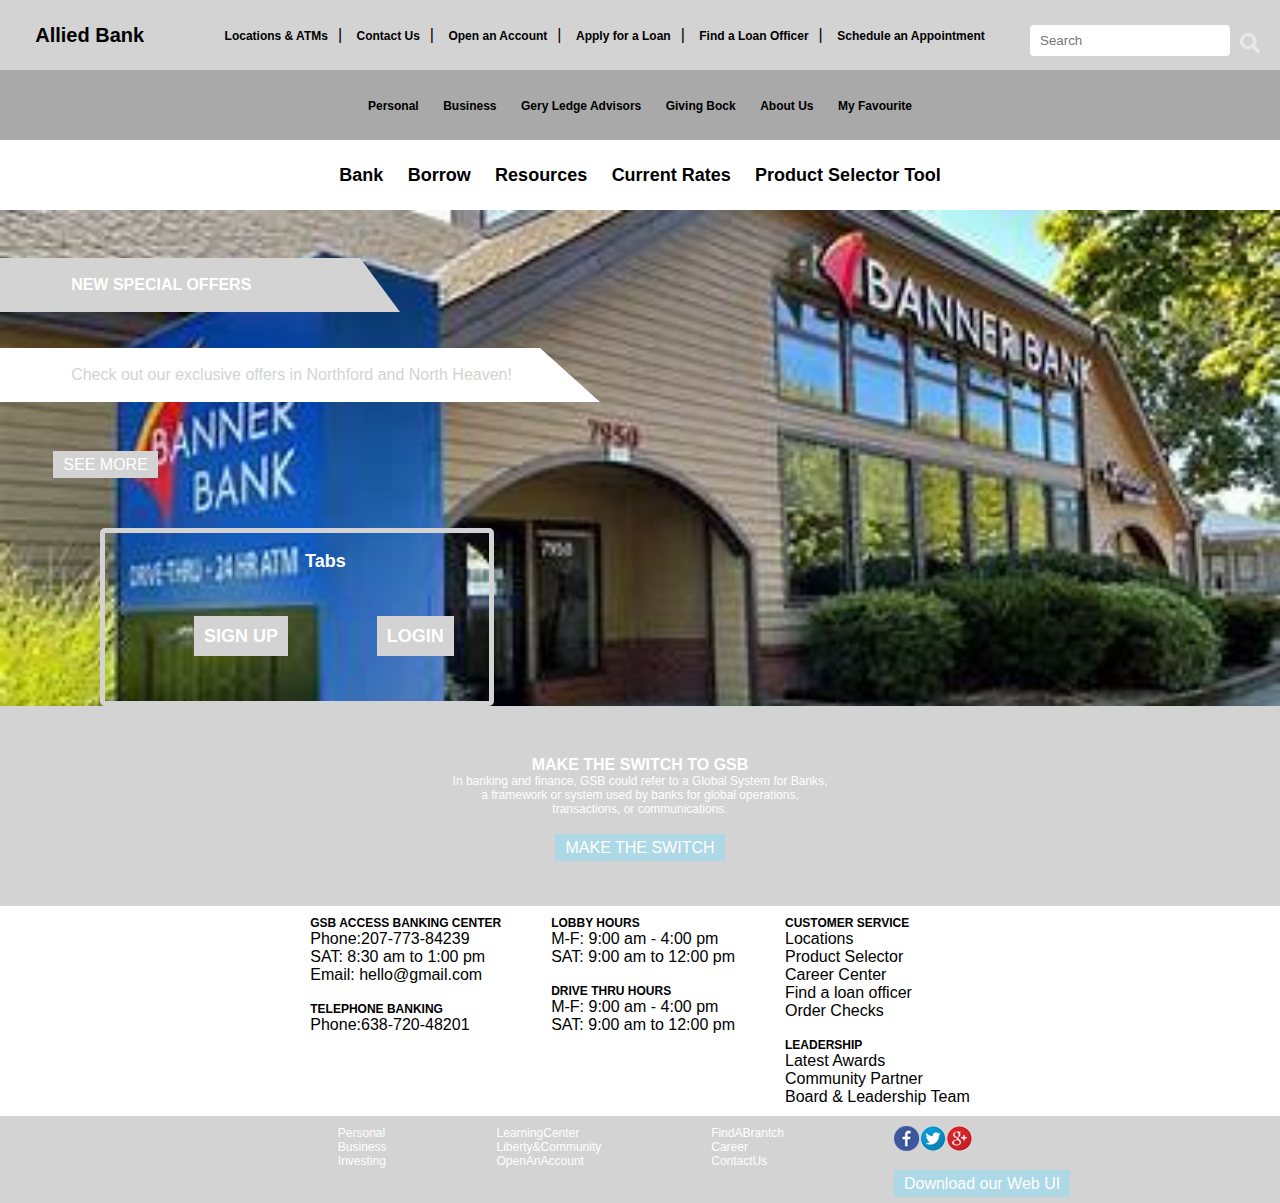
==== BANK UI/bank.html @ b34f4451 "Add files via upload" ====
<!DOCTYPE html>
<html lang="en">

<head>
    <meta charset="UTF-8">
    <meta name="viewport" content="width=device-width, initial-scale=1.0">
    <title>BANK UI</title>
    <link rel="stylesheet" href="assets/CSS/bank.css">
</head>

<body>
    <!-- Header Section Start Here -->
    <header class="header-1">
        <nav>
            <div class="logo">Allied Bank</div>
            <div class="menu">
                <a href="#Locations">Locations & ATMs</a>|
                <a href="#ContactUs">Contact Us</a>|
                <a href="#Account">Open an Account</a>|
                <a href="#Loan">Apply for a Loan</a>|
                <a href="#Loanofficer">Find a Loan Officer</a>|
                <a href="#appointment">Schedule an Appointment</a>
            </div>
        </nav>
        <div class="search">
            <input type="text" placeholder="Search">
            <button type="submit" class="search-icon">
                <img src="assets/Images/search-icon.png">
            </button>
        </div>
    </header>
    <header class="header-2">
        <nav>
            <div class="menu-2">
                <a href="#Personal">Personal</a>
                <a href="#Business">Business</a>
                <a href="#Gery">Gery Ledge Advisors</a>
                <a href="#GivingBock">Giving Bock</a>
                <a href="#AboutUs">About Us</a>
                <a href="#MyFavourite">My Favourite</a>
            </div>
        </nav>
    </header>
    <header class="header-3">
        <nav>
            <div class="menu-3">
                <a href="#bank">Bank</a>
                <a href="#borrow">Borrow</a>
                <a href="#resources">Resources</a>
                <a href="#currentrates">Current Rates</a>
                <a href="#productselectortool">Product Selector Tool</a>
            </div>
        </nav>
    </header>
    <!-- Banner & Slider Area Start Here -->
    <div class="hero-main">
        <pre class="Hero-AllText">
            <div class="one">
                <span class="H-TOne">NEW</span> <span class="H-TTwo">SPECIAL</span> <span class="H-TOne">OFFERS</span>
            </div>                  
            <div class="two">
                <span class="H-TTwo">Check out our exclusive offers</span> <span class="H-TFour">in Northford and North Heaven!</span>
            </div>
         <div class="see-more">
            <a href="#">SEE MORE</a>
        </div>
        </pre>
       <pre class="tabs">
            <h3>Tabs</h3>
            <div class="login-btn">
                <div class="signup">
                    <a href="signup.html">SIGN UP</a>
                </div>
                <div class="login">
                    <a href="login.html">LOGIN</a>
                </div>
            </div>
        </pre>      
    </div>
    <!-- Footer area start here -->
    <div class="footer-1">
        <h1>Make the switch to GSB</h1>
        <p>In banking and finance, GSB could refer to a Global System for Banks,<br>a framework or system used by banks
            for global operations,<br>transactions, or communications.</p>
        <div class="switch-anchor">
            <a href="#">Make the switch</a>
        </div>
    </div>
    <div class="footer-2">
        <div class="part-1">
            <h2>GSB Access Banking Center</h2>
            <p>Phone:207-773-84239</p>
            <p>SAT: 8:30 am to 1:00 pm</p>
            <p>Email: hello@gmail.com</p>
            <br>
            <h2>Telephone Banking</h2>
            <p>Phone:638-720-48201</p>
        </div>
        <div class="part-2">
            <h2>Lobby Hours</h2>
            <p>M-F: 9:00 am - 4:00 pm</p>
            <p>SAT: 9:00 am to 12:00 pm</p>
            <br>
            <h2>Drive Thru Hours</h2>
            <p>M-F: 9:00 am - 4:00 pm</p>
            <p>SAT: 9:00 am to 12:00 pm</p>
        </div>
        <div class="part-3">
            <h2>Customer Service</h2>
            <p>Locations</p>
            <p>Product Selector</p>
            <p>Career Center</p>
            <p>Find a loan officer</p>
            <p>Order Checks</p>
            <br>
            <h2>Leadership</h2>
            <p>Latest Awards</p>
            <p>Community Partner</p>
            <p>Board & Leadership Team</p>
        </div>
    </div>
    <div class="footer-3">
        <div class="liberty-1">
            <p>Personal</p>
            <p>Business</p>
            <p>Investing</p>
        </div>
        <div class="liberty-2">
            <p>LearningCenter</p>
            <p>Liberty&Community</p>
            <p>OpenAnAccount</p>
        </div>
        <div class="liberty-3">
            <p>FindABrantch</p>
            <p>Career</p>
            <p>ContactUs</p>
        </div>
        <div class="liberty-4">
            <div class="icon">
                <img src="assets/Images/icon.png">
            </div>
            <div class="download-btn">
                <a href="#">Download our Web UI</a>
            </div>
        </div>
    </div>
</body>

</html>
---- BANK UI/assets/CSS/bank.css ----
* {
    padding: 0;
    margin: 0;
    font-family: Arial, Helvetica, sans-serif;
}

header {
    width: 100%;
    height: 70px;
}

.header-1 {
    background-color: lightgray;
    display: flex;
}

nav {
    width: 100%;
    height: 70px;
    display: flex;
    justify-content: space-around;
    align-items: center;
}

.logo {
    font-size: 20px;
    font-weight: bold;
}

.menu a {
    text-decoration: none;
    font-size: 12px;
    color: black;
    font-weight: bold;
    padding: 10px 10px;
}

.search {
    position: relative;
    display: inline-block;
    margin-top: 25px;
    margin-right: 50px;
}

.search input[type="text"] {
    padding: 8px 10px;
    border: 1px solid #ccc;
    border-radius: 4px;
    width: 200px;
    box-sizing: border-box;
    border: none;
    outline: none;
}

.search button.search-icon {
    position: absolute;
    top: 0;
    right: 0;
    width: 40px;
    height: 85%;
    background: none;
    border: none;
    cursor: pointer;
}

.search button.search-icon img {
    width: 50%;
    height: auto;
    margin-left: 50px;
}

.header-2 {
    display: flex;
    background-color: darkgray;
}

nav {
    width: 100%;
    height: 70px;
    display: flex;
    justify-content: space-around;
    align-items: center;
}

.menu-2 a {
    text-decoration: none;
    font-size: 12px;
    color: black;
    font-weight: bold;
    padding: 10px 10px;
}

/* .tabs a {
    text-decoration: none;
    font-size: 12px;
    color: #fff;
    background-color: lightgray;
    font-weight: bold;
    padding: 10px 10px;
    border-radius: 5px;
}

.tabs input {
    outline: none;
} */

.header-3 {
    display: flex;
}

.menu-3 a {
    text-decoration: none;
    font-size: 18px;
    color: black;
    font-weight: bold;
    padding: 10px 10px;
}

.tabs {
    color: #fff;
    width: 30%;
    border: 5px solid lightgray;
    border-radius: 5px;
    margin-left: 100px;
}

.tabs h3 {
    font-size: 18px;
    margin-left: 200px;
}

.tabs a {
    text-decoration: none;
    font-size: 18px;
    color: #fff;
    font-weight: bold;
    padding: 10px 10px;
    background-color: lightgray;
}

.login-btn {
    display: flex;
}

.hero-main {
    position: relative;
    position: relative;
    background-image: url(../Images/bank.jpg);
    background-size: cover;
    background-position: center;
    background-repeat: no-repeat;
    width: 100%;
    min-height: 455px;
}

.hero-main button {
    background-color: lightgray;
    color: #fff;
    font-size: 21px;
    padding: 10px 10px;
    border: none;
}

.Hero-AllText {
    padding-top: 30px;
}

.one {
    color: #fff;
    background-color: lightgray;
    font-weight: bold;
    width: 400px;
    clip-path: polygon(0 0, 90% 0%, 100% 100%, 0% 100%);
}

.two {
    background-color: #fff;
    color: lightgray;
    width: 600px;
    clip-path: polygon(0 0, 90% 0%, 100% 100%, 0% 100%);
}

.see-more a {
    color: #fff;
    text-transform: uppercase;
    text-decoration: none;
    padding: 5px 10px;
    background-color: lightgray;
    /* background-color: lightblue; */
    font-size: 16px;
}

.see-more a:hover {
    background-color: slateblue;
}

.footer-1 {
    text-align: center;
    background-color: lightgray;
    color: #fff;
    height: 150px;
    padding-top: 50px;
}

.footer-1 h1 {
    text-transform: uppercase;
    font-size: 16px;
}

.footer-1 p {
    font-size: 12px;
}

.footer-1 a {
    color: #fff;
    text-transform: uppercase;
    text-decoration: none;
    padding: 5px 10px;
    background-color: lightblue;
    font-size: 16px;
}

.footer-1 a:hover {
    background-color: slateblue;
}

.switch-anchor {
    margin-top: 23px;
}

.footer-2 {
    display: flex;
    justify-content: center;
}

.footer-2 h2 {
    text-transform: uppercase;
    font-size: 12px;
}

.part-1 {
    padding: 10px 10px;
}

.part-2 {
    padding: 10px 10px;
    margin-left: 30px;
}

.part-3 {
    padding: 10px 10px;
    margin-left: 30px;
}

.footer-3 {
    display: flex;
    justify-content: center;
    color: #fff;
    background-color: lightgray;
    /* background-color: #8A2BE2; */
}

.footer-3 p {
    font-size: 12px;
}

.liberty-1 {
    padding: 10px 10px;
    margin-left: 128px;
}

.liberty-2 {
    padding: 10px 10px;
    margin-left: 90px;
}

.liberty-3 {
    padding: 10px 10px;
    margin-left: 90px;
}

.liberty-4 {
    padding: 10px 10px;
    margin-left: 90px;
}

.liberty-4 a {
    color: #fff;
    text-decoration: none;
    padding: 5px 10px;
    background-color: lightblue;
    font-size: 16px;
}

.liberty-4 a:hover {
    background-color: cyan;
}

.download-btn {
    margin-top: 20px;
}
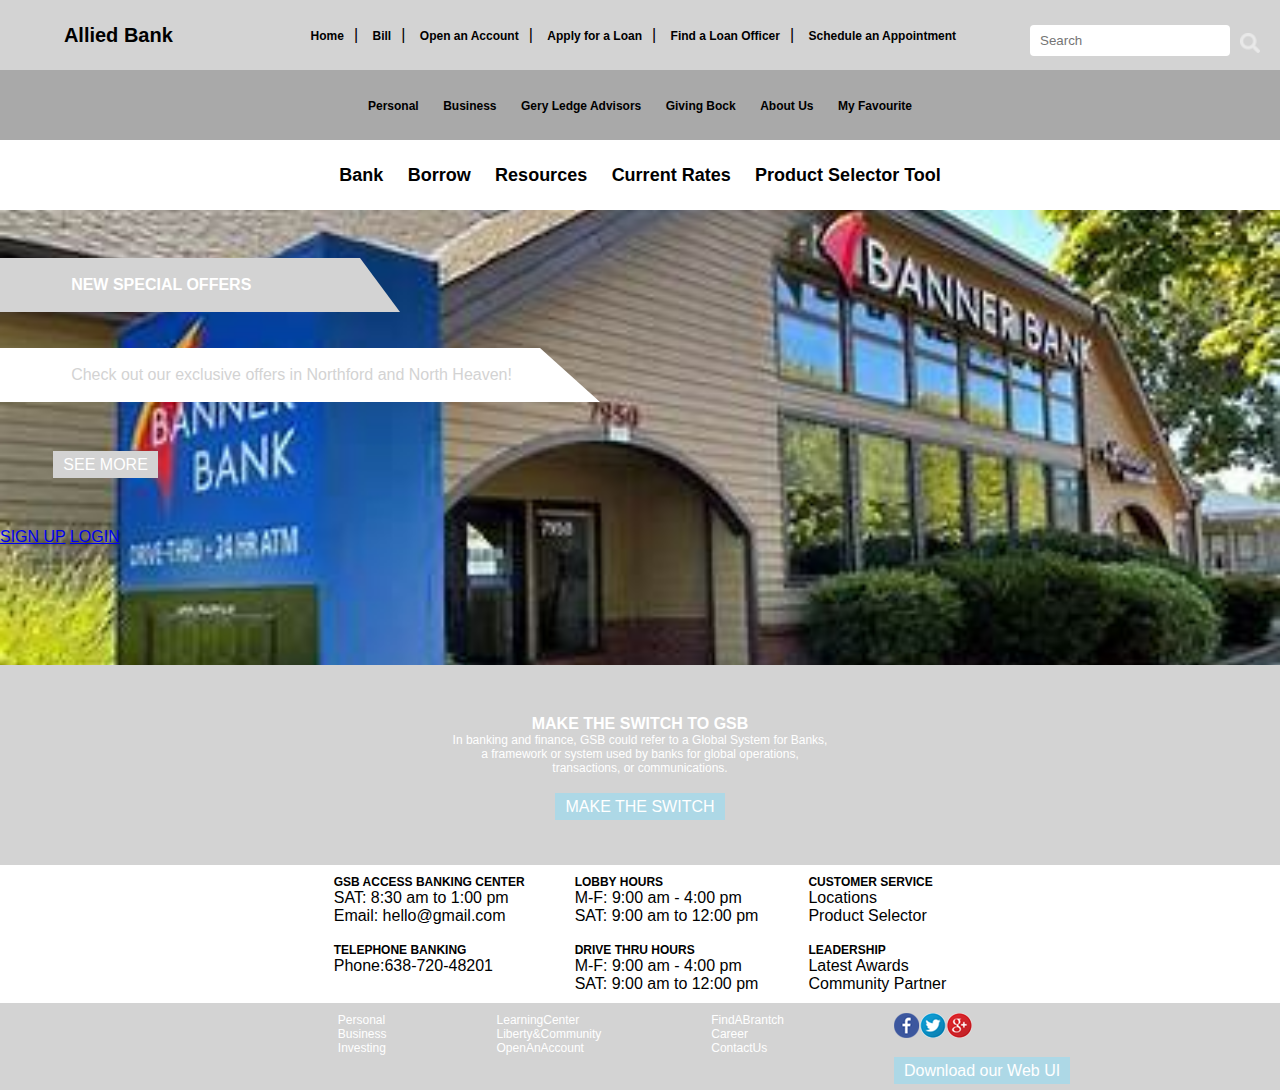
==== commit e386cf88: "Add files via upload" ====
--- a/BANK UI/bank.html
+++ b/BANK UI/bank.html
@@ -14,8 +14,8 @@
         <nav>
             <div class="logo">Allied Bank</div>
             <div class="menu">
-                <a href="#Locations">Locations & ATMs</a>|
-                <a href="#ContactUs">Contact Us</a>|
+                <a href="home.html">Home</a>|
+                <a href="#bill">Bill</a>|
                 <a href="#Account">Open an Account</a>|
                 <a href="#Loan">Apply for a Loan</a>|
                 <a href="#Loanofficer">Find a Loan Officer</a>|
@@ -52,9 +52,10 @@
             </div>
         </nav>
     </header>
-    <!-- Banner & Slider Area Start Here -->
+    <!-- Banner Area Start Here -->
     <div class="hero-main">
-        <pre class="Hero-AllText">
+        <div class="content">
+            <pre class="Hero-AllText">
             <div class="one">
                 <span class="H-TOne">NEW</span> <span class="H-TTwo">SPECIAL</span> <span class="H-TOne">OFFERS</span>
             </div>                  
@@ -65,17 +66,39 @@
             <a href="#">SEE MORE</a>
         </div>
         </pre>
-       <pre class="tabs">
-            <h3>Tabs</h3>
-            <div class="login-btn">
-                <div class="signup">
-                    <a href="signup.html">SIGN UP</a>
-                </div>
+            <div class="tab">
+                <a href="#" id="signupButton">SIGN UP</a>
+                <a href="#" id="loginButton">LOGIN</a>
+            </div>
+            <div id="SignUp" class="tabcontent">
+            </div>
+            <div id="Login" class="tabcontent">
+            </div>
+            <div class="container" id="loginForm" style="display: none;">
+                <h3>Login</h3>
+                <label for="email">Email</label>
+                <input type="email" placeholder="Type Your Email" id="email">
+                <label for="password">Password</label>
+                <input type="password" placeholder="Type Your Password" id="password">
                 <div class="login">
-                    <a href="login.html">LOGIN</a>
+                    <button id="submitButton">Login</button>
                 </div>
             </div>
-        </pre>      
+            <div class="signup" id="signupForm" style="display: none;">
+                <h3>SIGNUP</h3>
+                <label for="uname">Username</label>
+                <input type="uname" placeholder="Please Enter Username" id="uname">
+                <label for="email">Email</label>
+                <input type="email" placeholder="Type Your Email" id="email">
+                <label for="password">Password</label>
+                <input type="password" placeholder="Type Your Password" id="password">
+                <label for="cnfrmpassword">Confirm Password</label>
+                <input type="password" placeholder="Type Your Confirm Password" id="cnfrmpassword">
+                <div class="login">
+                    <button id="signupSubmitButton">SIGN UP</button>
+                </div>
+            </div>
+        </div>
     </div>
     <!-- Footer area start here -->
     <div class="footer-1">
@@ -89,7 +112,7 @@
     <div class="footer-2">
         <div class="part-1">
             <h2>GSB Access Banking Center</h2>
-            <p>Phone:207-773-84239</p>
+            <!-- <p>Phone:207-773-84239</p> -->
             <p>SAT: 8:30 am to 1:00 pm</p>
             <p>Email: hello@gmail.com</p>
             <br>
@@ -109,14 +132,14 @@
             <h2>Customer Service</h2>
             <p>Locations</p>
             <p>Product Selector</p>
-            <p>Career Center</p>
+            <!-- <p>Career Center</p>
             <p>Find a loan officer</p>
-            <p>Order Checks</p>
+            <p>Order Checks</p> -->
             <br>
             <h2>Leadership</h2>
             <p>Latest Awards</p>
             <p>Community Partner</p>
-            <p>Board & Leadership Team</p>
+            <!-- <p>Board & Leadership Team</p> -->
         </div>
     </div>
     <div class="footer-3">
@@ -144,6 +167,31 @@
             </div>
         </div>
     </div>
+
+    <script src="js/bank-tabs.js"></script>
+
+    <script>
+        document.getElementById('loginButton').addEventListener('click', function () {
+            document.getElementById('loginForm').style.display = 'block';
+        });
+
+        document.getElementById('submitButton').addEventListener('click', function () {
+            // Your login logic here
+            // For example, you can validate the email and password entered
+        });
+
+        document.getElementById('signupButton').addEventListener('click', function () {
+            document.getElementById('signupForm').style.display = 'block';
+        });
+
+        document.getElementById('signupSubmitButton').addEventListener('click', function () {
+            // Your signup logic here
+            // For example, you can validate the username, email, and passwords entered
+        });
+
+    </script>
+
+
 </body>
 
 </html>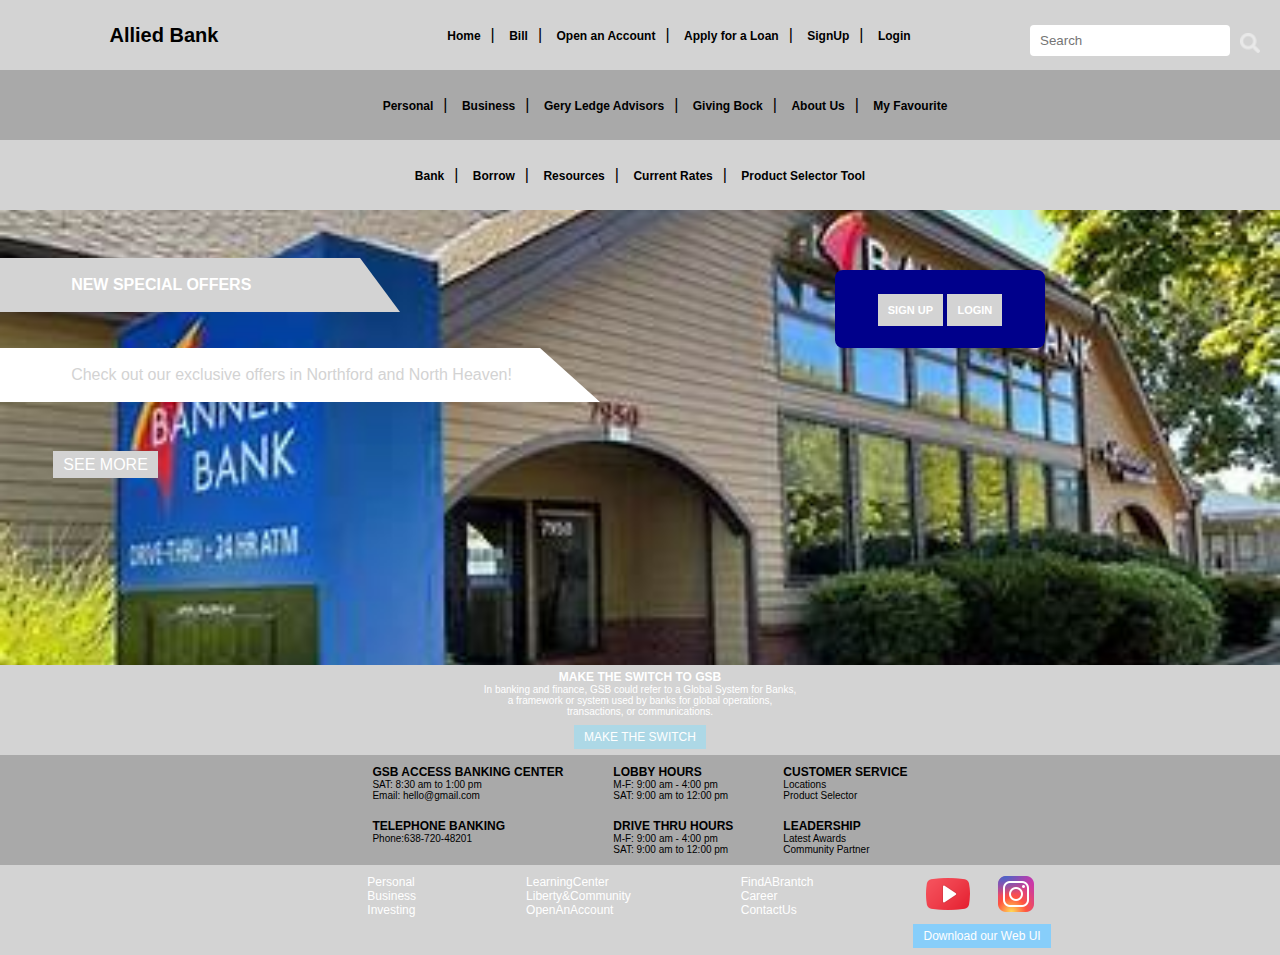
==== commit 17a68a3e: "Add files via upload" ====
--- a/BANK UI/bank.html
+++ b/BANK UI/bank.html
@@ -9,8 +9,8 @@
 </head>
 
 <body>
-    <!-- Header Section Start Here -->
-    <header class="header-1">
+     <!-- Header Section Start Here -->
+     <header class="header-1">
         <nav>
             <div class="logo">Allied Bank</div>
             <div class="menu">
@@ -18,8 +18,8 @@
                 <a href="#bill">Bill</a>|
                 <a href="#Account">Open an Account</a>|
                 <a href="#Loan">Apply for a Loan</a>|
-                <a href="#Loanofficer">Find a Loan Officer</a>|
-                <a href="#appointment">Schedule an Appointment</a>
+                <a href="signup.html">SignUp</a>|
+                <a href="login.html">Login</a>
             </div>
         </nav>
         <div class="search">
@@ -32,11 +32,11 @@
     <header class="header-2">
         <nav>
             <div class="menu-2">
-                <a href="#Personal">Personal</a>
-                <a href="#Business">Business</a>
-                <a href="#Gery">Gery Ledge Advisors</a>
-                <a href="#GivingBock">Giving Bock</a>
-                <a href="#AboutUs">About Us</a>
+                <a href="#Personal">Personal</a>|
+                <a href="#Business">Business</a>|
+                <a href="#Gery">Gery Ledge Advisors</a>|
+                <a href="#GivingBock">Giving Bock</a>|
+                <a href="#AboutUs">About Us</a>|
                 <a href="#MyFavourite">My Favourite</a>
             </div>
         </nav>
@@ -44,10 +44,10 @@
     <header class="header-3">
         <nav>
             <div class="menu-3">
-                <a href="#bank">Bank</a>
-                <a href="#borrow">Borrow</a>
-                <a href="#resources">Resources</a>
-                <a href="#currentrates">Current Rates</a>
+                <a href="#bank">Bank</a>|
+                <a href="#borrow">Borrow</a>|
+                <a href="#resources">Resources</a>|
+                <a href="#currentrates">Current Rates</a>|
                 <a href="#productselectortool">Product Selector Tool</a>
             </div>
         </nav>
@@ -133,8 +133,8 @@
             <p>Locations</p>
             <p>Product Selector</p>
             <!-- <p>Career Center</p>
-            <p>Find a loan officer</p>
-            <p>Order Checks</p> -->
+                <p>Find a loan officer</p>
+                <p>Order Checks</p> -->
             <br>
             <h2>Leadership</h2>
             <p>Latest Awards</p>
@@ -158,9 +158,10 @@
             <p>Career</p>
             <p>ContactUs</p>
         </div>
-        <div class="liberty-4">
-            <div class="icon">
-                <img src="assets/Images/icon.png">
+        <div class="liberty-4">       
+            <div class="icon">         
+                <a href="https://www.youtube.com/"><img src="assets/Images/youtube.png" alt="Facebook"></a>
+                <a href="https://www.instagram.com/"><img src="assets/Images/insta.png" alt="Instagram"></a>
             </div>
             <div class="download-btn">
                 <a href="#">Download our Web UI</a>
--- a/BANK UI/assets/CSS/bank.css
+++ b/BANK UI/assets/CSS/bank.css
@@ -3,6 +3,7 @@
     margin: 0;
     font-family: Arial, Helvetica, sans-serif;
 }
+
 
 header {
     width: 100%;
@@ -82,6 +83,10 @@
     align-items: center;
 }
 
+.menu-2 {
+    margin-left: 50px;
+}
+
 .menu-2 a {
     text-decoration: none;
     font-size: 12px;
@@ -90,56 +95,190 @@
     padding: 10px 10px;
 }
 
-/* .tabs a {
-    text-decoration: none;
-    font-size: 12px;
-    color: #fff;
-    background-color: lightgray;
-    font-weight: bold;
-    padding: 10px 10px;
-    border-radius: 5px;
-}
-
-.tabs input {
-    outline: none;
-} */
-
 .header-3 {
     display: flex;
+    background-color: lightgray;
 }
 
 .menu-3 a {
     text-decoration: none;
-    font-size: 18px;
+    font-size: 12px;
     color: black;
     font-weight: bold;
     padding: 10px 10px;
 }
 
-.tabs {
-    color: #fff;
-    width: 30%;
-    border: 5px solid lightgray;
+.tab a {
+    text-decoration: none;
+    font-size: 11px;
+    color: #fff;
+    font-weight: bold;
+    padding: 10px 10px;
+    background-color: lightgray;
+}
+
+/* Style the tabs */
+.tab {
+    margin-top: 10px;
+    text-align: center;
+    margin-left: 400px;
+    background-color: darkblue;
+    border-radius: 8px;
+    box-shadow: 0 0 10px rgba(0, 0, 0, 0.1);
+    border-radius: 8px;
+    box-shadow: 0 0 10px rgba(0, 0, 0, 0.1);
+    padding: 30px;
+    width: 150px;
+    margin: auto;
+    margin-bottom: 180px;
+}
+
+.tab-head {
+    color: #fff;
+    margin-top: 50px;
+    margin-left: 200px;
+}
+
+.tab h4 {
+    color: #fff;
+    font-size: 16px;
+    text-align: center;
+    margin-bottom: 30px;
+}
+
+/* Style the buttons inside the tab */
+.tab button {
+    background-color: inherit;
+    float: left;
+    border: none;
+    outline: none;
+    cursor: pointer;
+    padding: 14px 16px;
+    transition: 0.3s;
+}
+
+.tab a:hover {
+    background-color: darkgray;
+}
+
+/* Create an active/current tablink class */
+.tab button.active {
+    background-color: #ccc;
+}
+
+.tabcontent {
+    display: none;
+    padding: 6px 12px;
+    border-top: none;
+}
+
+.login-btn {
+    display: flex;
+}
+
+
+.container {
+    background-color: #fff;
+    border-radius: 8px;
+    box-shadow: 0 0 10px rgba(0, 0, 0, 0.1);
+    padding: 30px;
+    width: 300px;
+    margin: auto;
+    margin-bottom: 30px;
+    margin-top: 20px;
+    display: block;
+}
+
+h3 {
+    text-align: center;
+    color: #333;
+}
+
+label {
+    display: block;
+    margin-bottom: 5px;
+    color: #555;
+}
+
+input[type="email"],
+input[type="password"] {
+    width: 90%;
+    padding: 10px;
+    margin-bottom: 20px;
+    border: 1px solid #ccc;
     border-radius: 5px;
-    margin-left: 100px;
-}
-
-.tabs h3 {
-    font-size: 18px;
-    margin-left: 200px;
-}
-
-.tabs a {
-    text-decoration: none;
-    font-size: 18px;
-    color: #fff;
-    font-weight: bold;
-    padding: 10px 10px;
-    background-color: lightgray;
-}
-
-.login-btn {
-    display: flex;
+    outline: none;
+}
+
+.login {
+    text-align: center;
+}
+
+.login a {
+    background-color: lightgray;
+    color: white;
+    padding: 10px 20px;
+    text-decoration: none;
+    border-radius: 5px;
+    display: inline-block;
+    transition: background-color 0.3s ease;
+}
+
+.login a:hover {
+    background-color: darkgray;
+}
+
+.signup {
+    background-color: #fff;
+    border-radius: 8px;
+    box-shadow: 0 0 10px rgba(0, 0, 0, 0.1);
+    padding: 30px;
+    width: 300px;
+    margin: auto;
+    margin-bottom: 30px;
+    margin-top: 20px;
+    float: right;
+    display: block;
+}
+
+h3 {
+    text-align: center;
+    color: #333;
+}
+
+label {
+    display: block;
+    margin-bottom: 5px;
+    color: #555;
+}
+
+input[type="uname"],
+input[type="email"],
+input[type="password"] {
+    width: 88%;
+    padding: 10px;
+    margin-bottom: 20px;
+    border: 1px solid #ccc;
+    border-radius: 5px;
+    outline: none;
+}
+
+.login {
+    text-align: center;
+}
+
+.login a {
+    background-color: lightgray;
+    color: white;
+    padding: 10px 20px;
+    text-decoration: none;
+    border-radius: 5px;
+    display: inline-block;
+    transition: background-color 0.3s ease;
+}
+
+.login a:hover {
+    background-color: darkgray;
 }
 
 .hero-main {
@@ -161,6 +300,10 @@
     border: none;
 }
 
+.content {
+    display: flex;
+}
+
 .Hero-AllText {
     padding-top: 30px;
 }
@@ -186,29 +329,28 @@
     text-decoration: none;
     padding: 5px 10px;
     background-color: lightgray;
-    /* background-color: lightblue; */
     font-size: 16px;
 }
 
 .see-more a:hover {
-    background-color: slateblue;
+    background-color: darkgray;
 }
 
 .footer-1 {
     text-align: center;
     background-color: lightgray;
     color: #fff;
-    height: 150px;
-    padding-top: 50px;
+    height: 85px;
+    padding-top: 5px;
 }
 
 .footer-1 h1 {
     text-transform: uppercase;
-    font-size: 16px;
+    font-size: 12px;
 }
 
 .footer-1 p {
-    font-size: 12px;
+    font-size: 10px;
 }
 
 .footer-1 a {
@@ -217,20 +359,25 @@
     text-decoration: none;
     padding: 5px 10px;
     background-color: lightblue;
-    font-size: 16px;
+    font-size: 12px;
 }
 
 .footer-1 a:hover {
-    background-color: slateblue;
+    background-color: darkgray;
 }
 
 .switch-anchor {
-    margin-top: 23px;
+    margin-top: 10px;
 }
 
 .footer-2 {
     display: flex;
     justify-content: center;
+    background-color: darkgray;
+}
+
+.footer-2 p {
+    font-size: 10px;
 }
 
 .footer-2 h2 {
@@ -257,7 +404,7 @@
     justify-content: center;
     color: #fff;
     background-color: lightgray;
-    /* background-color: #8A2BE2; */
+    height: 90px;
 }
 
 .footer-3 p {
@@ -280,7 +427,7 @@
 }
 
 .liberty-4 {
-    padding: 10px 10px;
+    /* padding: 10px 10px; */
     margin-left: 90px;
 }
 
@@ -288,14 +435,98 @@
     color: #fff;
     text-decoration: none;
     padding: 5px 10px;
-    background-color: lightblue;
-    font-size: 16px;
-}
-
-.liberty-4 a:hover {
-    background-color: cyan;
-}
-
-.download-btn {
-    margin-top: 20px;
+    font-size: 12px;
+}
+
+.liberty-4 .download-btn a {
+    background-color: lightskyblue;
+}
+
+.liberty-4 .download-btn a:hover {
+    background-color: darkgray;
+}
+
+.icon {
+    display: flex;
+    justify-content: center;
+}
+
+/* .download-btn {
+    margin-top: 10px;
+} */
+
+/* .icon {
+    display: flex;
+} */
+
+/* .icon img {
+    width: 50px;
+    height: 50px;
+    margin: 0 10px;
+} */
+
+/* 
+.icon img:hover {
+    transform: scale(1.1); 
+} */
+
+/* .icon:hover img {
+    transform: scale(1.1);
+} */
+
+/* @keyframes rotate {
+    from {
+        transform: rotate(0deg);
+    }
+    to {
+        transform: rotate(360deg);
+    }
+} */
+
+@media (max-width: 480px) {
+
+    /* .logo {
+        font-size: 12px;
+    }
+
+    .menu a {
+        font-size: 7px;
+    }
+
+    .menu-2 a {
+        font-size: 10px;
+    }
+
+    .menu-3 a {
+        font-size: 10px;
+    }
+
+    .search {
+        margin-right: 310px;
+    }
+
+    .search input[type="text"] {
+        width: 100px;
+    }
+
+    .download-btn {
+        margin-right: 130px;
+    }
+
+    .liberty-4 {
+        margin-right: 100px;
+    }
+
+    .liberty-4 a {
+        font-size: 12px;
+    }
+
+    .footer-2 h2 {
+        font-size: 8px;
+    }
+
+    .footer-2 p {
+        font-size: 8px;
+    } */
+
 }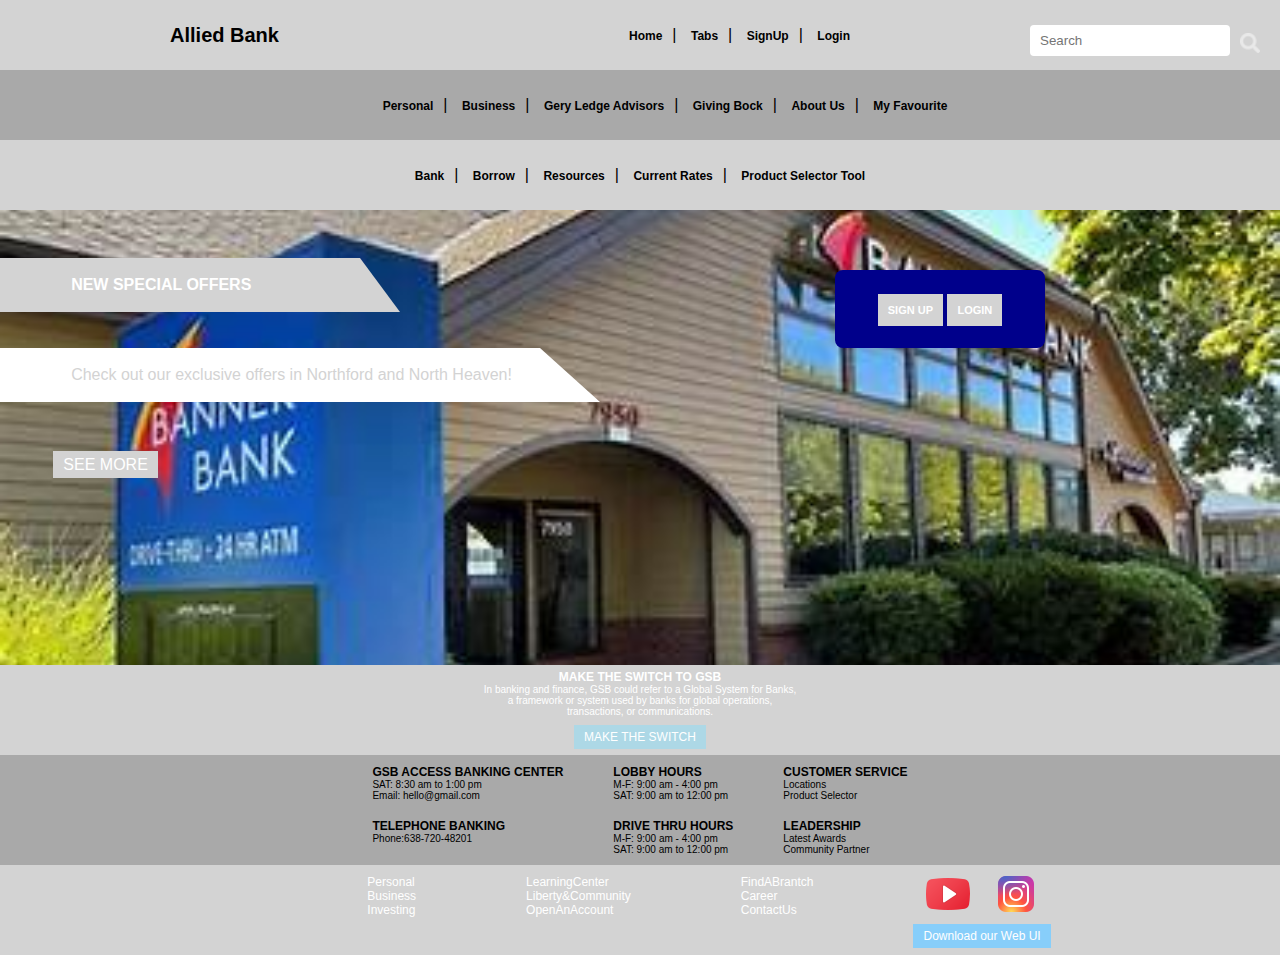
==== commit 92e16418: "Add files via upload" ====
--- a/BANK UI/bank.html
+++ b/BANK UI/bank.html
@@ -15,11 +15,9 @@
             <div class="logo">Allied Bank</div>
             <div class="menu">
                 <a href="home.html">Home</a>|
-                <a href="#bill">Bill</a>|
-                <a href="#Account">Open an Account</a>|
-                <a href="#Loan">Apply for a Loan</a>|
+                <a href="bank.html">Tabs</a>|
                 <a href="signup.html">SignUp</a>|
-                <a href="login.html">Login</a>
+                <a href="login.html">Login</a>   
             </div>
         </nav>
         <div class="search">
@@ -93,7 +91,7 @@
                 <label for="password">Password</label>
                 <input type="password" placeholder="Type Your Password" id="password">
                 <label for="cnfrmpassword">Confirm Password</label>
-                <input type="password" placeholder="Type Your Confirm Password" id="cnfrmpassword">
+                <input type="password" placeholder="Type Your Cnfrm Password" id="cnfrmpassword">
                 <div class="login">
                     <button id="signupSubmitButton">SIGN UP</button>
                 </div>
--- a/BANK UI/assets/CSS/bank.css
+++ b/BANK UI/assets/CSS/bank.css
@@ -181,12 +181,12 @@
     background-color: #fff;
     border-radius: 8px;
     box-shadow: 0 0 10px rgba(0, 0, 0, 0.1);
-    padding: 30px;
-    width: 300px;
+    padding: 5px;
+    /* width: 300px; */
     margin: auto;
-    margin-bottom: 30px;
+    /* margin-bottom: 30px;
     margin-top: 20px;
-    display: block;
+    display: block; */
 }
 
 h3 {
@@ -232,13 +232,14 @@
     background-color: #fff;
     border-radius: 8px;
     box-shadow: 0 0 10px rgba(0, 0, 0, 0.1);
-    padding: 30px;
-    width: 300px;
+    padding: 5px;
+    /* width: 300px; */
     margin: auto;
-    margin-bottom: 30px;
+    /* margin-bottom: 30px;
     margin-top: 20px;
-    float: right;
+    float: right; */
     display: block;
+    margin-top: 10px;
 }
 
 h3 {
@@ -295,7 +296,7 @@
 .hero-main button {
     background-color: lightgray;
     color: #fff;
-    font-size: 21px;
+    font-size: 12px;
     padding: 10px 10px;
     border: none;
 }
@@ -483,6 +484,71 @@
     }
 } */
 
+/* Tablet Responsive Media Query*/
+@media (max-width: 1024px) {
+
+    .logo {
+        font-size: 12px;
+    }
+
+    .menu a {
+        font-size: 9px;
+    }
+
+    .menu-2 {
+        margin-right: 330px;
+    }
+
+    .menu-2 a {
+        font-size: 9px;
+    }
+
+    .menu-3 {
+        margin-right: 300px;
+    }
+
+    .menu-3 a {
+        font-size: 9px;
+    }
+
+    .search {
+        margin-right: 310px;
+    }
+
+    .search input[type="text"] {
+        width: 100px;
+    }
+
+    .download-btn {
+        margin-right: 0px;
+    }
+    
+    .grid-container {
+        margin-right: 300px;
+    }
+
+    .liberty-1 {
+        margin-left: 430px;
+    }
+
+    .liberty-4 {
+        margin-right: 680px;
+    }
+
+    .liberty-4 a {
+        font-size: 11px;
+    }
+
+    .footer-2 h2 {
+        font-size: 8px;
+    }
+
+    .footer-2 p {
+        font-size: 8px;
+    }
+
+}
+
 @media (max-width: 480px) {
 
     /* .logo {
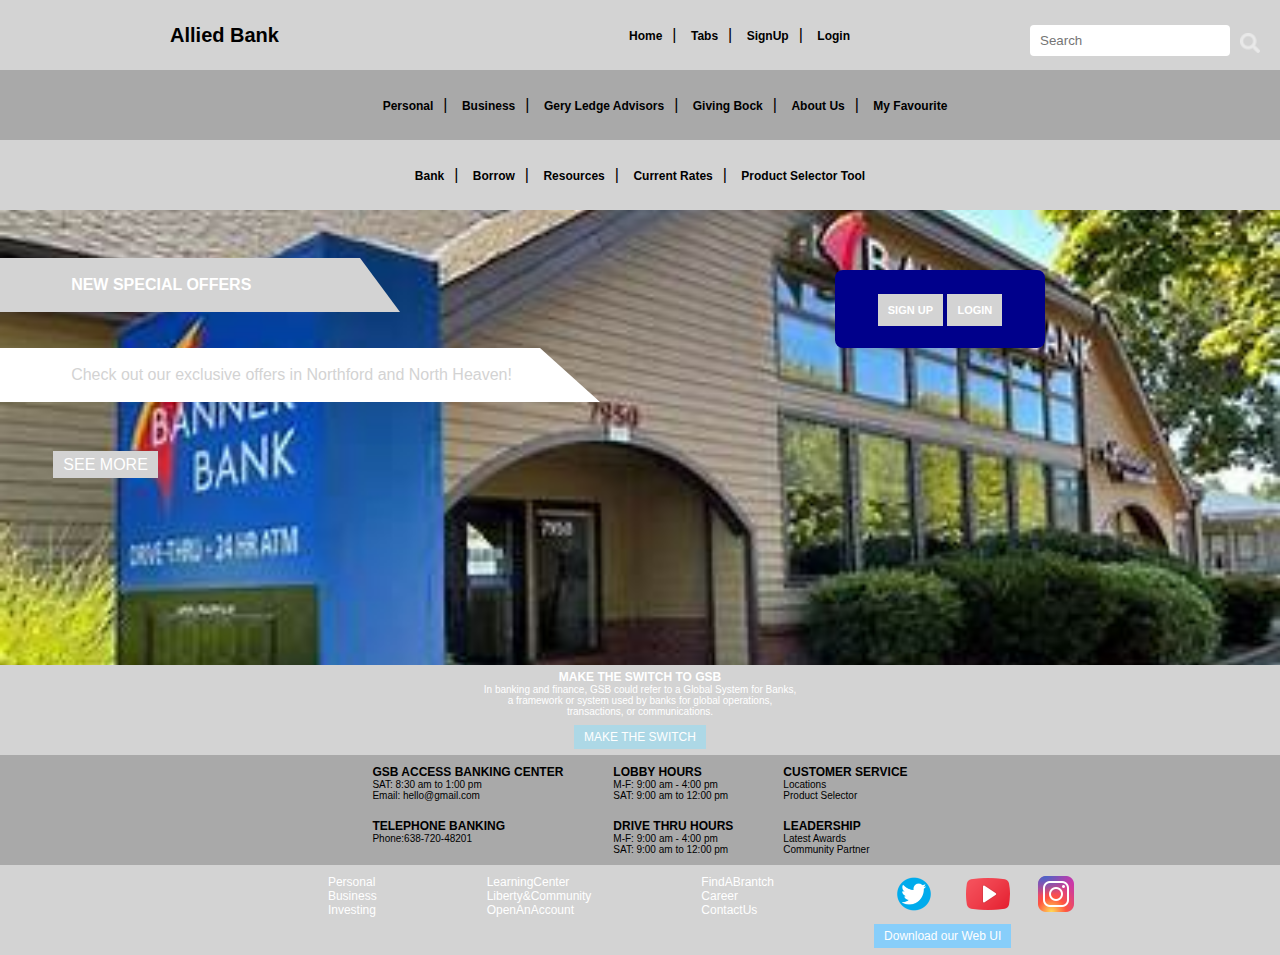
==== commit daf2ad57: "Add files via upload" ====
--- a/BANK UI/bank.html
+++ b/BANK UI/bank.html
@@ -158,6 +158,7 @@
         </div>
         <div class="liberty-4">       
             <div class="icon">         
+                <a href="https://www.twitter.com/"><img src="assets/Images/twitter.png" alt="Twitter" style="width: 60px; padding-top: 7px;"></a>  
                 <a href="https://www.youtube.com/"><img src="assets/Images/youtube.png" alt="Facebook"></a>
                 <a href="https://www.instagram.com/"><img src="assets/Images/insta.png" alt="Instagram"></a>
             </div>
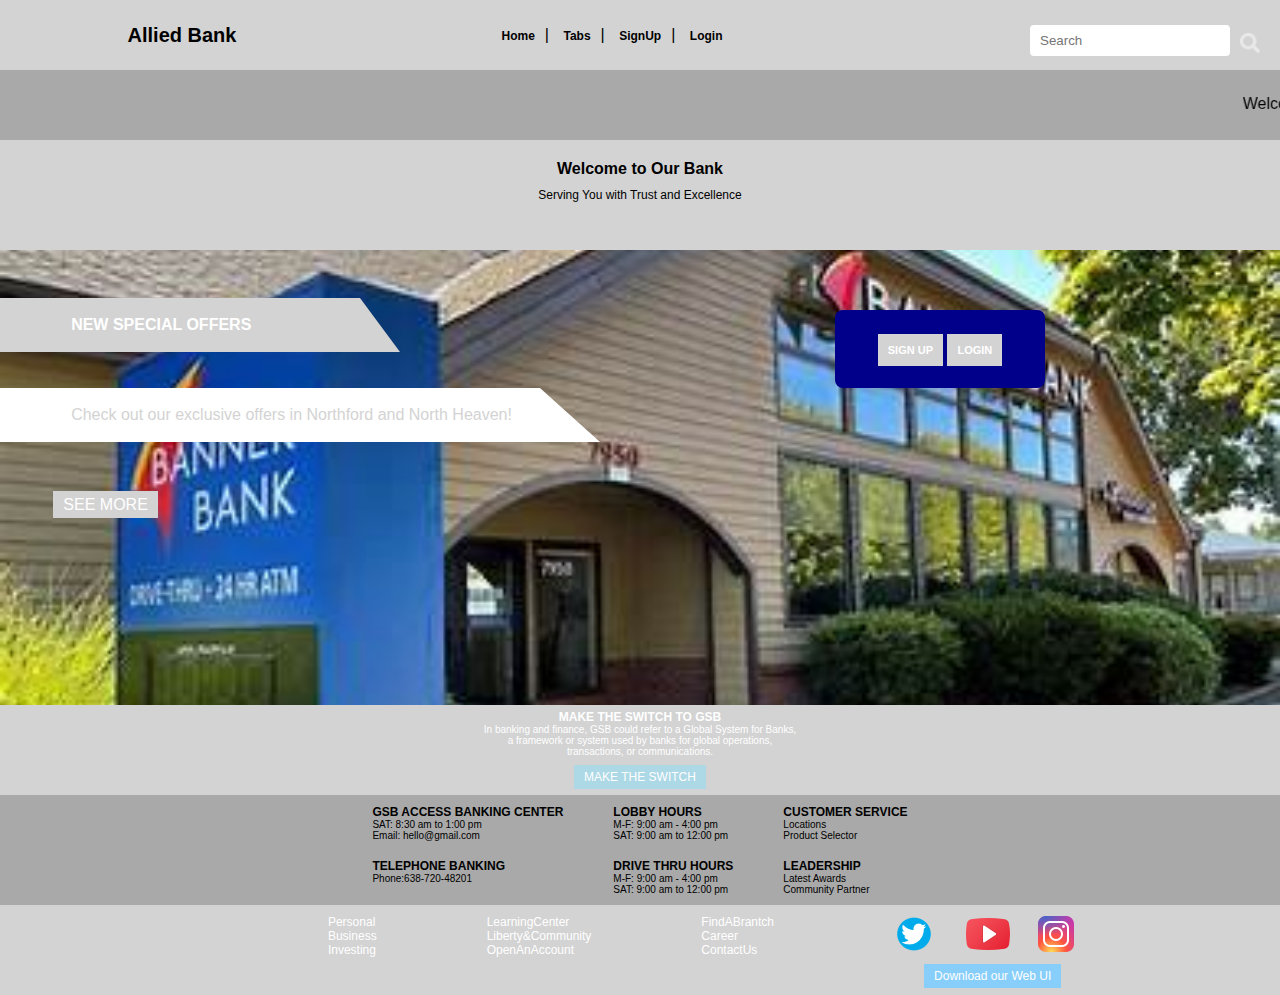
==== commit 5ef0fece: "Add files via upload" ====
--- a/BANK UI/bank.html
+++ b/BANK UI/bank.html
@@ -28,7 +28,8 @@
         </div>
     </header>
     <header class="header-2">
-        <nav>
+        <marquee scrollamount="5" direction="left" height="" behavior="scroll" loop="5" onmouseover="stop()" onmouseout="start()"><p>Welcome to our Allied Bank Site</p></marquee>
+        <!-- <nav>
             <div class="menu-2">
                 <a href="#Personal">Personal</a>|
                 <a href="#Business">Business</a>|
@@ -37,10 +38,10 @@
                 <a href="#AboutUs">About Us</a>|
                 <a href="#MyFavourite">My Favourite</a>
             </div>
-        </nav>
+        </nav> -->
     </header>
     <header class="header-3">
-        <nav>
+        <!-- <nav>
             <div class="menu-3">
                 <a href="#bank">Bank</a>|
                 <a href="#borrow">Borrow</a>|
@@ -48,7 +49,9 @@
                 <a href="#currentrates">Current Rates</a>|
                 <a href="#productselectortool">Product Selector Tool</a>
             </div>
-        </nav>
+        </nav> -->
+        <h5>Welcome to Our Bank</h5>
+        <p id="tagline">Serving You with Trust and Excellence</p>
     </header>
     <!-- Banner Area Start Here -->
     <div class="hero-main">
@@ -192,6 +195,21 @@
     </script>
 
 
+<script>
+ 
+    const signupButton = document.getElementById('signupButton');
+    const loginButton = document.getElementById('loginButton');
+
+    // Add event listener to the signup button
+    signupButton.addEventListener('click', function() {
+        // Disable the login button
+        if (!signupButton.classList.contains('disabled')) {
+            loginButton.classList.add('disabled');
+        }
+    });
+</script>
+
+
 </body>
 
 </html>--- a/BANK UI/assets/CSS/bank.css
+++ b/BANK UI/assets/CSS/bank.css
@@ -4,9 +4,7 @@
     font-family: Arial, Helvetica, sans-serif;
 }
 
-
 header {
-    width: 100%;
     height: 70px;
 }
 
@@ -26,6 +24,11 @@
 .logo {
     font-size: 20px;
     font-weight: bold;
+}
+
+
+.menu {
+    padding-right: 170px;
 }
 
 .menu a {
@@ -75,6 +78,10 @@
     background-color: darkgray;
 }
 
+.header-2 p {
+    padding-top: 25px;
+}
+
 nav {
     width: 100%;
     height: 70px;
@@ -95,9 +102,26 @@
     padding: 10px 10px;
 }
 
+/* .header-3 {
+    display: flex;
+    background-color: lightgray;
+} */
+
 .header-3 {
-    display: flex;
-    background-color: lightgray;
+    text-align: center;
+    padding: 20px;
+    background-color: lightgray;
+    color: #000;
+}
+
+h5 {
+    font-size: 16px;
+    margin-bottom: 10px;
+}
+
+#tagline {
+    font-size: 12px;
+    margin: 0;
 }
 
 .menu-3 a {
@@ -439,6 +463,10 @@
     font-size: 12px;
 }
 
+.download-btn {
+    margin-left: 50px;
+}
+
 .liberty-4 .download-btn a {
     background-color: lightskyblue;
 }
@@ -488,63 +516,43 @@
 @media (max-width: 1024px) {
 
     .logo {
-        font-size: 12px;
-    }
-
-    .menu a {
-        font-size: 9px;
-    }
-
-    .menu-2 {
-        margin-right: 330px;
-    }
-
-    .menu-2 a {
-        font-size: 9px;
-    }
-
-    .menu-3 {
-        margin-right: 300px;
-    }
-
-    .menu-3 a {
-        font-size: 9px;
+        margin-left: 9px;
     }
 
     .search {
-        margin-right: 310px;
+        margin-right: 70px;
     }
 
     .search input[type="text"] {
-        width: 100px;
-    }
-
-    .download-btn {
-        margin-right: 0px;
-    }
-    
-    .grid-container {
-        margin-right: 300px;
-    }
-
-    .liberty-1 {
-        margin-left: 430px;
-    }
-
-    .liberty-4 {
-        margin-right: 680px;
+        width: 112px;
+    }
+
+    .menu {
+        margin-right: 50px;
     }
 
     .liberty-4 a {
         font-size: 11px;
     }
 
-    .footer-2 h2 {
-        font-size: 8px;
-    }
-
-    .footer-2 p {
-        font-size: 8px;
+    .menu-2 {
+        margin-right: 80px;
+    }
+
+    .menu-3 {
+        margin-right: 30px;
+    }
+
+    .footer-1 {
+        margin-right: 0px;
+    }
+
+    .footer-2 {
+        margin-right: 0px;
+    }
+    
+    .footer-3 {
+        padding-right: 310px;
     }
 
 }
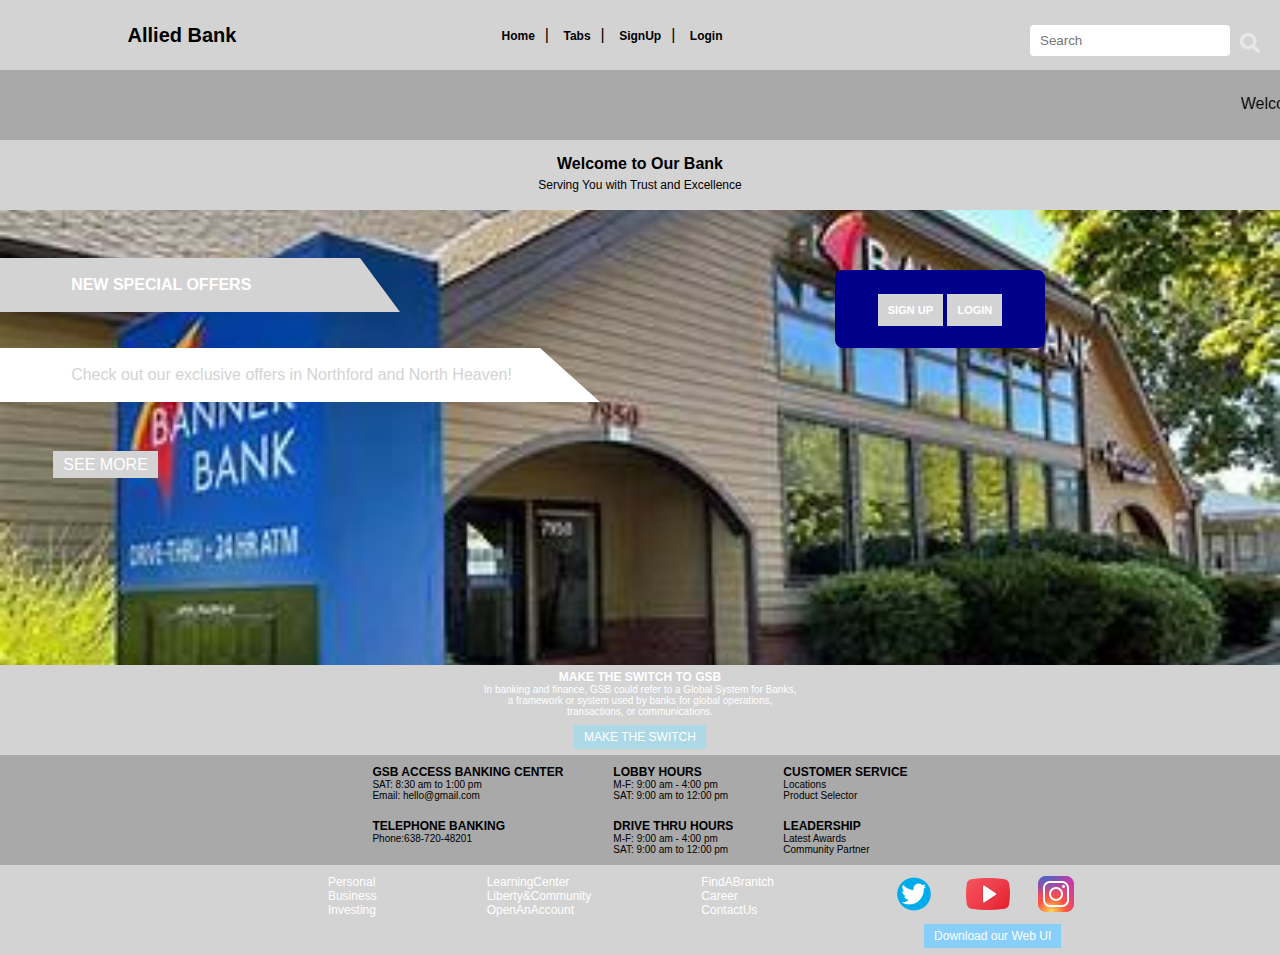
==== commit 8df6585a: "Add files via upload" ====
--- a/BANK UI/bank.html
+++ b/BANK UI/bank.html
@@ -40,7 +40,7 @@
             </div>
         </nav> -->
     </header>
-    <header class="header-3">
+    <!-- <header class="header-3"> -->
         <!-- <nav>
             <div class="menu-3">
                 <a href="#bank">Bank</a>|
@@ -50,7 +50,11 @@
                 <a href="#productselectortool">Product Selector Tool</a>
             </div>
         </nav> -->
-        <h5>Welcome to Our Bank</h5>
+        <!-- <h5>Welcome to Our Bank</h5>
+        <p id="tagline">Serving You with Trust and Excellence</p>
+    </header> -->
+    <header class="header-3">
+        <h6>Welcome to Our Bank</h6>
         <p id="tagline">Serving You with Trust and Excellence</p>
     </header>
     <!-- Banner Area Start Here -->
--- a/BANK UI/assets/CSS/bank.css
+++ b/BANK UI/assets/CSS/bank.css
@@ -102,16 +102,20 @@
     padding: 10px 10px;
 }
 
-/* .header-3 {
-    display: flex;
-    background-color: lightgray;
-} */
+h6 {
+    font-size: 16px;
+    text-align: center;
+    padding-top: 15px;
+}
 
 .header-3 {
-    text-align: center;
-    padding: 20px;
-    background-color: lightgray;
-    color: #000;
+    background-color: lightgray;
+}
+
+.header-3 p {
+    text-align: center;
+    font-size: 12px;
+    padding-top: 5px;
 }
 
 h5 {
@@ -206,11 +210,7 @@
     border-radius: 8px;
     box-shadow: 0 0 10px rgba(0, 0, 0, 0.1);
     padding: 5px;
-    /* width: 300px; */
     margin: auto;
-    /* margin-bottom: 30px;
-    margin-top: 20px;
-    display: block; */
 }
 
 h3 {
@@ -257,11 +257,7 @@
     border-radius: 8px;
     box-shadow: 0 0 10px rgba(0, 0, 0, 0.1);
     padding: 5px;
-    /* width: 300px; */
     margin: auto;
-    /* margin-bottom: 30px;
-    margin-top: 20px;
-    float: right; */
     display: block;
     margin-top: 10px;
 }
